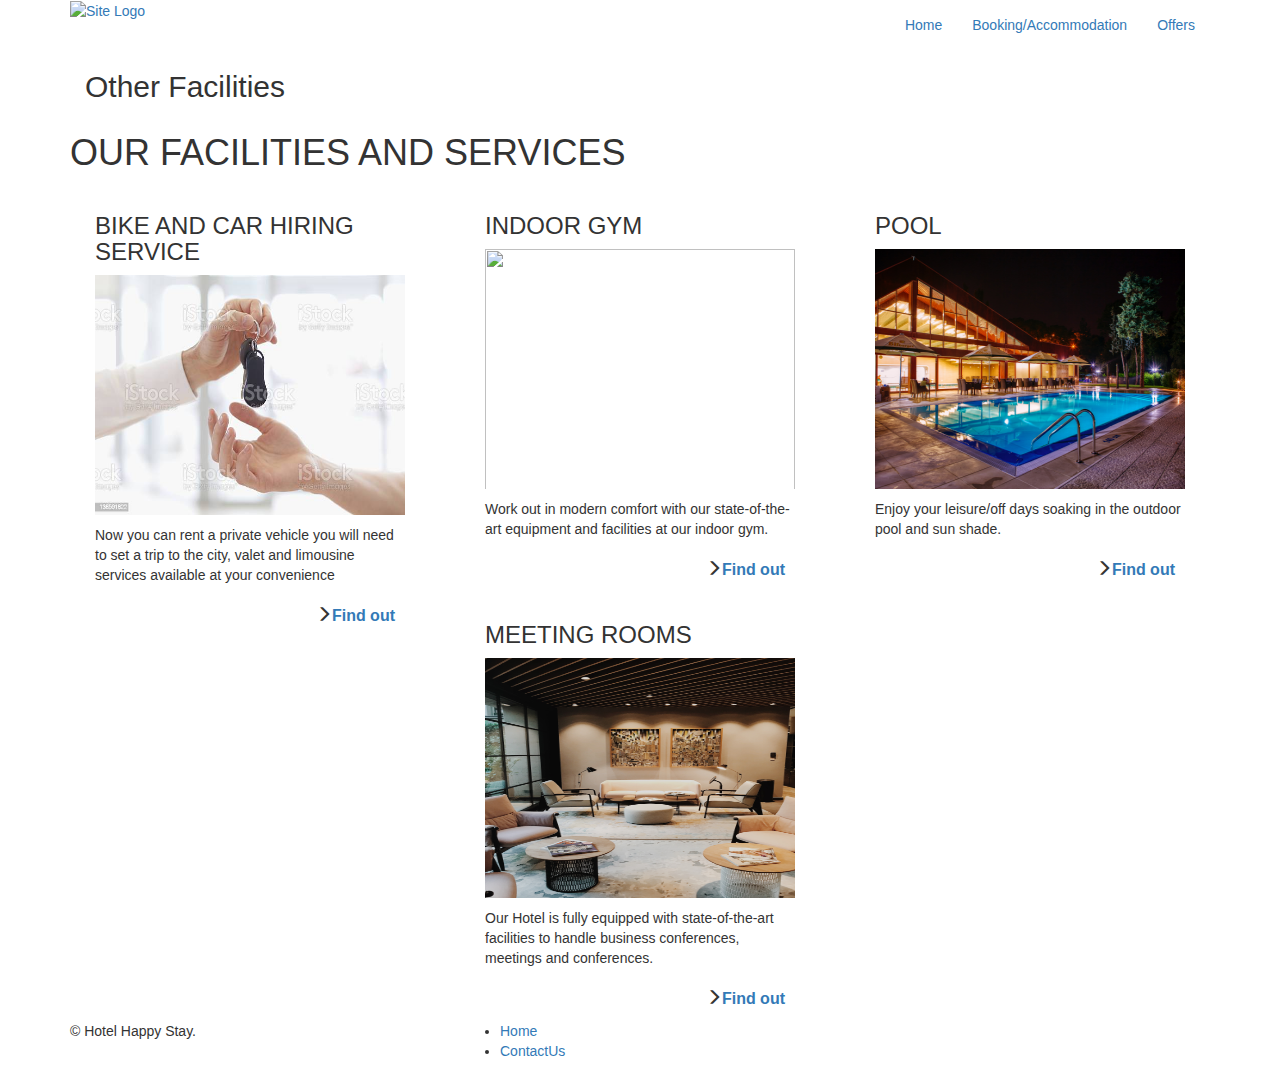
==== Facilities&Services.html @ 2f11a3db "changes made on 21 Sept" ====
<!DOCTYPE html>
<html lang="en">
    <head>
        <meta charset="utf-8">
        <meta name="viewport" content="width=device-width, initial-scale=1">
        <title>Home</title>
        
        <!-- Google/Custom font -->
        <link href='http://fonts.googleapis.com/css?family=Lato:400,100,100italic,300,300italic,400italic,700,700italic,900,900italic' rel='stylesheet' type='text/css'>
        <link href='http://fonts.googleapis.com/css?family=Playfair+Display:400,700,900,400italic,700italic,900italic' rel='stylesheet' type='text/css'>
        

        <!-- Bootstrap css -->
        <link rel="stylesheet" href="https://maxcdn.bootstrapcdn.com/bootstrap/3.3.7/css/bootstrap.min.css">

        <!-- Font awesome css -->
        <link rel="stylesheet" href="https://cdnjs.cloudflare.com/ajax/libs/font-awesome/4.7.0/css/font-awesome.min.css">
        <link rel="stylesheet" href="css/style.css">

        <!-- Favicons -->
        <link rel="apple-touch-icon-precomposed" href="img/apple-touch-icon-precomposed.png">
        <link rel="shortcut icon" type="image/png" href="img/favi-con.png"/>  
    </head>
    
    <body>
        
        <header class="header_area" style="background-color: white;">     
            <div class="header_bottom">
                <div class="container">
                    <div class="main_header">
                        <div class="row">
                            <div class="col-md-3 col-sm-2">
                                <div class="logo">
                                    <a href="index.html"><img src="img/logo1.png" height = 200px length= 200 px alt="Site Logo"></a>                     
                                </div>
                            </div>
                            <div class="col-md-9 col-sm-10 nav_area">
                                <nav class="main_menu">
                                    <div class="navbar-collapse collapse"> 
                                        <ul class="nav navbar-nav navbar-right">
                                            <li><a href="index.html">Home</a></li>
                                            <li><a href="accommodation.html">Booking/Accommodation</a></li>
                                            <li><a href="offers.html">Offers</a></li>
                                        </ul>
                                    </div>
                                </nav>

                            </div>
                        </div>
                    </div>
                </div>
            </div>
            
        </header>
        
   <div class="container" style="background-color: white;padding:0;">

           <section class="breadcrumb_area">
            <div class="container">

                <div class="back_nav">
                    <div class="col-sm-5">
                        <h2>Other Facilities</h2>
                    </div>
                </div>
            </div>
        </section>
         
         <section class="section-padding">
            <div class="container">
                <div class="row">
                    <div class="col-md-12">
                        <div class="section_heading">
                            <h1>OUR FACILITIES AND SERVICES</h1>
                        </div>
                    </div>
                </div>
                <div class="row">
                    <div>
                      <div class="col-md-4 col-sm-6">
                            <div class="col-xs-12 fix_p_r">
                                  <div class="faci-item card" style="padding:10px;">
                                    <h3>BIKE AND CAR HIRING SERVICE</h3>
                                    <img src="img/parking.jpg" alt="" style="width:100%;height:250px;padding-bottom:10px;">
                                        
                                        <p>Now you can rent a private vehicle you will need to set a trip to the city, valet and limousine services available at your convenience </p>

                                        <span style="float:right;font-size:1.6rem;font-weight:bold;padding:10px;"><span class="glyphicon glyphicon-menu-right" aria-hidden="true"></span><a href="">Find out</a></span>
                            </div>
     
                            </div>
                        </div>
                        <div class="col-md-4 col-sm-6">
                            <div class="col-xs-12 fix_p_r">
                                  <div class="faci-item card" style="padding:10px;">
                                    <h3>INDOOR GYM</h3>
                                    <img src="img/gym.jpg" alt="" style="width:100%;height:250px;padding-bottom:10px;">
                                        
                                        <p>Work out in modern comfort with our state-of-the-art equipment and facilities at our indoor gym.</p>

                                        <span style="float:right;font-size:1.6rem;font-weight:bold;padding:10px;"><span class="glyphicon glyphicon-menu-right" aria-hidden="true"></span><a href="">Find out</a></span>
                            </div>
     
                            </div>
                        </div>
                        <div class="col-md-4 col-sm-6">
                            <div class="col-xs-12 fix_p_r">
                                  <div class="faci-item card" style="padding:10px;">
                                    <h3>POOL</h3>
                                    <img src="img/grandRoom.jpg" alt="Swimmming Pool" style="width:100%;height:250px;padding-bottom:10px;">
                                        
                                        <p>Enjoy your leisure/off days soaking in the outdoor pool and sun shade.</p>

                                        <span style="float:right;font-size:1.6rem;font-weight:bold;padding:10px;"><span class="glyphicon glyphicon-menu-right" aria-hidden="true"></span><a href="">Find out</a></span>
                            </div>
     
                            </div>
                        </div>

                      <div class="col-md-4 col-sm-6">
                            <div class="col-xs-12 fix_p_r">
                                  <div class="faci-item card" style="padding:10px;">
                                    <h3>MEETING ROOMS</h3>
                                    <img src="img/meeting.jpg" alt="" style="width:100%;height:250px;padding-bottom:10px;">
                                        
                                        <p>Our Hotel is fully equipped with state-of-the-art facilities to handle business conferences, meetings and conferences.</p>

                                        <span style="float:right;font-size:1.6rem;font-weight:bold;padding:10px;"><span class="glyphicon glyphicon-menu-right" aria-hidden="true"></span><a href="">Find out</a></span>
                            </div>
     
                            </div>
                        </div>

                    </div>
                    
                </div>
            </div>
        </section>
        	
        </div>

        <footer class="footer_area">
            
            <div class="footer_bottom">
                <div class="container">
                    <div class="row">
                        <div class="col-sm-4">
                            <p>© Hotel Happy Stay.</p>
                        </div>
                        <div class="col-sm-8">
                            <nav class="footer_menu">
                                <ul>
                                    
                                    <li><a href="index.html">Home</a></li>
                                    <li><a href="Location&ContactUs.html">ContactUs</a></li>
                                </ul>
                            </nav>
                        </div>
                    </div>
                </div>
            </div>
            
        </footer>

        ​​  <script src="https://ajax.googleapis.com/ajax/libs/jquery/3.2.1/jquery.min.js"></script>
           <script src="https://maxcdn.bootstrapcdn.com/bootstrap/3.3.7/js/bootstrap.min.js"></script>

        <script src="https://maps.googleapis.com/maps/api/js"></script>   
        <script src="js/bootstrap.min.js"></script>
    </body>
</html>
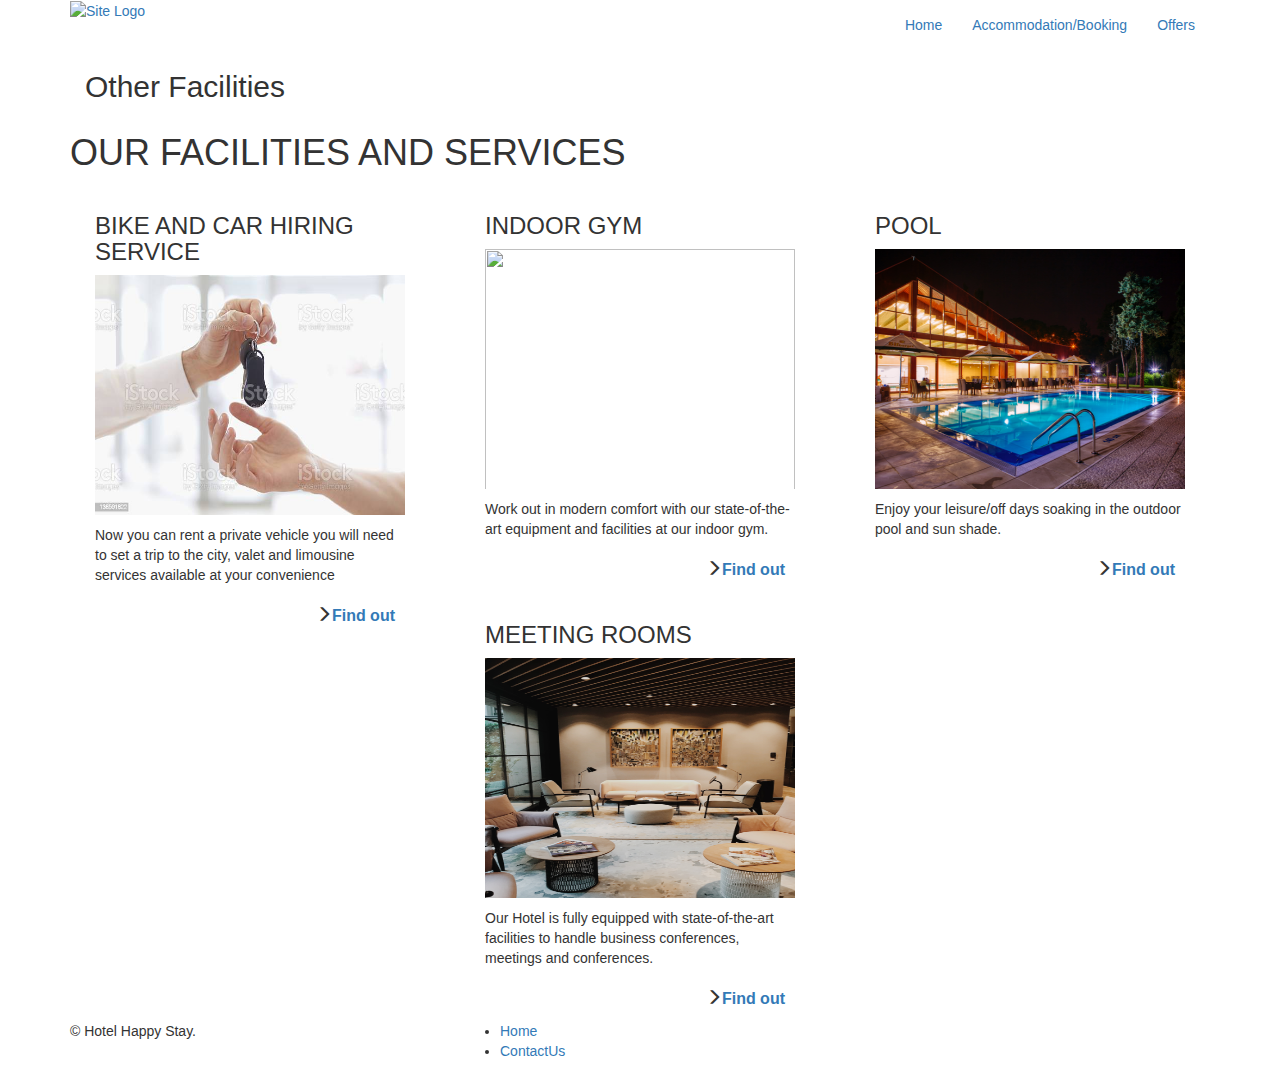
==== commit 79583b84: "Merge pull request #5 from shreyabista/patch-7" ====
--- a/Facilities&Services.html
+++ b/Facilities&Services.html
@@ -40,7 +40,7 @@
                                     <div class="navbar-collapse collapse"> 
                                         <ul class="nav navbar-nav navbar-right">
                                             <li><a href="index.html">Home</a></li>
-                                            <li><a href="accommodation.html">Booking/Accommodation</a></li>
+                                            <li><a href="Accommodation.html">Accommodation/Booking</a></li>
                                             <li><a href="offers.html">Offers</a></li>
                                         </ul>
                                     </div>
@@ -169,4 +169,4 @@
         <script src="https://maps.googleapis.com/maps/api/js"></script>   
         <script src="js/bootstrap.min.js"></script>
     </body>
-</html>+</html>
